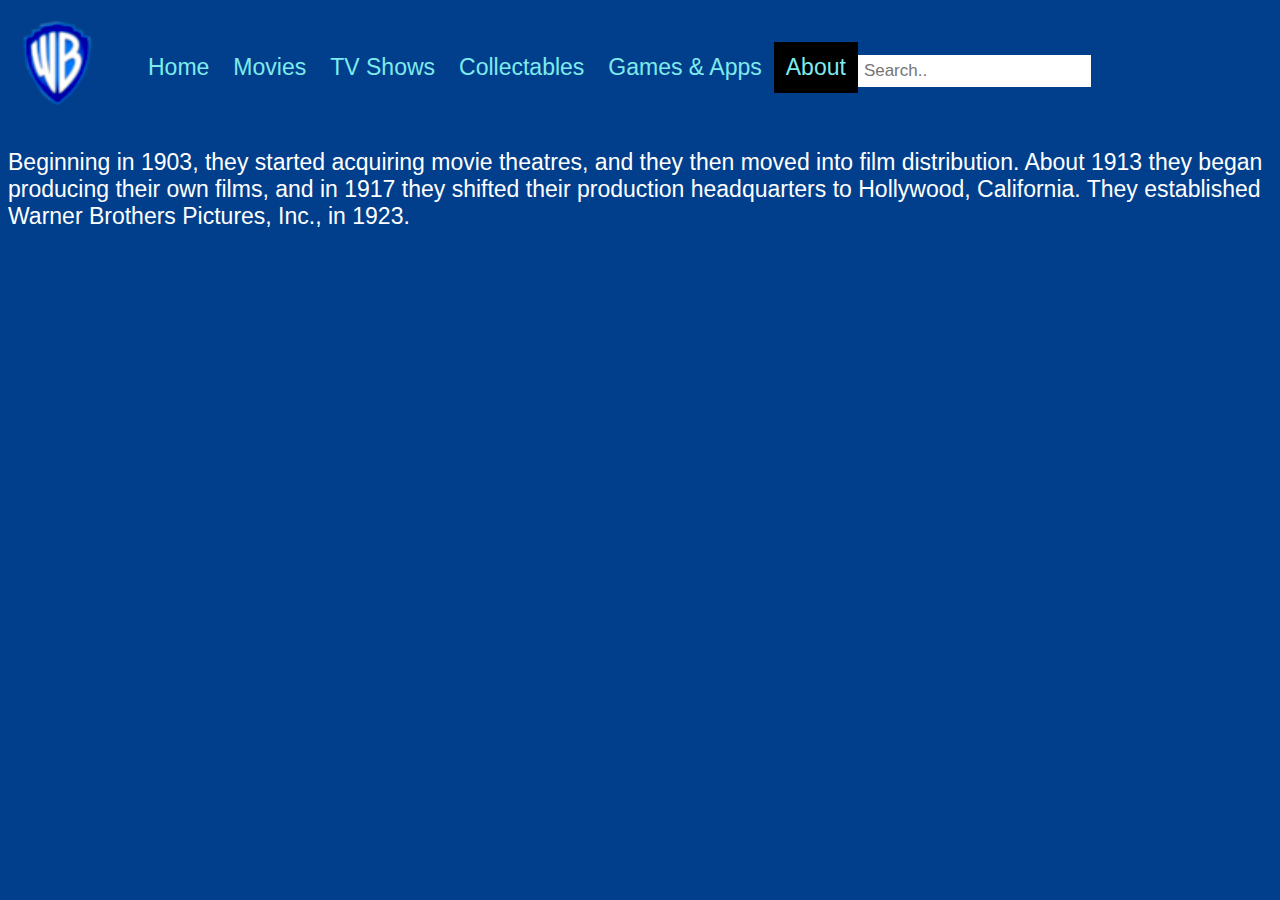
==== about.html @ 8b0c97d8 "first commit" ====
<!DOCTYPE html>
<html lang="en">
<head>
    <meta charset="UTF-8">
    <meta http-equiv="X-UA-Compatible" content="IE=edge">
    <meta name="viewport" content="width=device-width, initial-scale=1.0">
    <title>About</title>

    <link rel="stylesheet" href="css/styles.css">

    <style>
        .about {
        background-color: black;
    }

    p{ color: white;
        font-size: 23px;

    }
    </style>



</head>
<body>
    <nav>
        <a class="logo" href="index.html"><img src="images/resized logo 2.png" width="80" height="auto"></a>
        <a class="home1" href="index.html"></a>
        <a class="home" href="index.html">Home</a>
        <a class="movies" href="movies.html">Movies</a>
        <a class="tvshows" href="tvshows.html">TV Shows</a>
        <a class="collectables" href="collectables.html">Collectables</a>
        <a class="gamesandapps" href="gamesandapps.html">Games & Apps</a>
        <a class="about" href="about.html">About</a>
        <input type="text" placeholder="Search..">


    </nav>
    
    <article>
        <p>Beginning in 1903, they started acquiring movie theatres, and they then moved into film distribution. About 1913 they began producing their own films, and in 1917 they shifted their production headquarters to Hollywood, California. They established Warner Brothers Pictures, Inc., in 1923.</p>
    </article>
</body>
</html>
---- css/styles.css ----
/* set global settings */

body {font-family: Arial, Helvetica, sans-serif; background-color: rgba(1, 63, 140, 1);}

/* set navigation background color, width */
nav{
    width:100%;
    overflow:auto;
    display: flex;
    align-items: center;
    justify-content: left;

}

/* set navigation list*/
nav a{
    text-decoration: none;
    float: left;
    padding: 12px;
    color:rgba(127, 234, 237, 1);
    font-size: 23px;
}

/* set navigation hover*/
nav :hover{
    background-color:rgba(20, 117, 255, 1);
    
}

nav input[type=text] {
float: right;
padding: 6px;
margin-top: 8px;
margin-right: 16px;
border: none;
font-size: 17px;
}

footer{
    position: -webkit-sticky;
    position: sticky;
    width: 100%;
    background-color: white;
    text-align: center;
    height: -80%;
    padding: 50px;
    margin-top: 50px;
}



/*setting display on the navigation*/
@media screen and (max-width: 1020px) {
       
    .nav a {
        float: none;
        display: block;
    }


}

.social {
    padding: 20px;
    font-size: 30px;
    width: 30px;
    text-align: center;
    margin-top: 20px;
    border-radius: 50%;
  }
  
  .social:hover {
    opacity: 0.7;
}

.social {
    border-radius: 2px;


}


h1 {
    color: white;
    font-size: 50px;
    font-weight: lighter;
}

div.trending {
    border: 1px solid #ccc;
    display: inline-block;
    clear:both;
  }
  
  div.trending:hover {
    border: 1px solid #777;
  }
  
  div.trending img {
      float: left;
      width: 300px;
      height: 150px;
      object-fit:fill;
      margin-bottom: 30px;
  }
  
  div.description {
    padding: 15px;
    text-align: center;
    color: white;
  }
  
  .responsivegallary {
    padding: 0 6px;
    float: left;
    width: 24.99999%;
  }
  
  @media only screen and (max-width: 700px) {
    .responsive {
      width: 49.99999%;
      margin: 6px 0;
    }
  }
  
  @media only screen and (max-width: 500px) {
    .responsive {
      width: 100%;
    }
  }
  
  .clearfix:after {
    content: "";
    display: table;
    clear: both;
  }
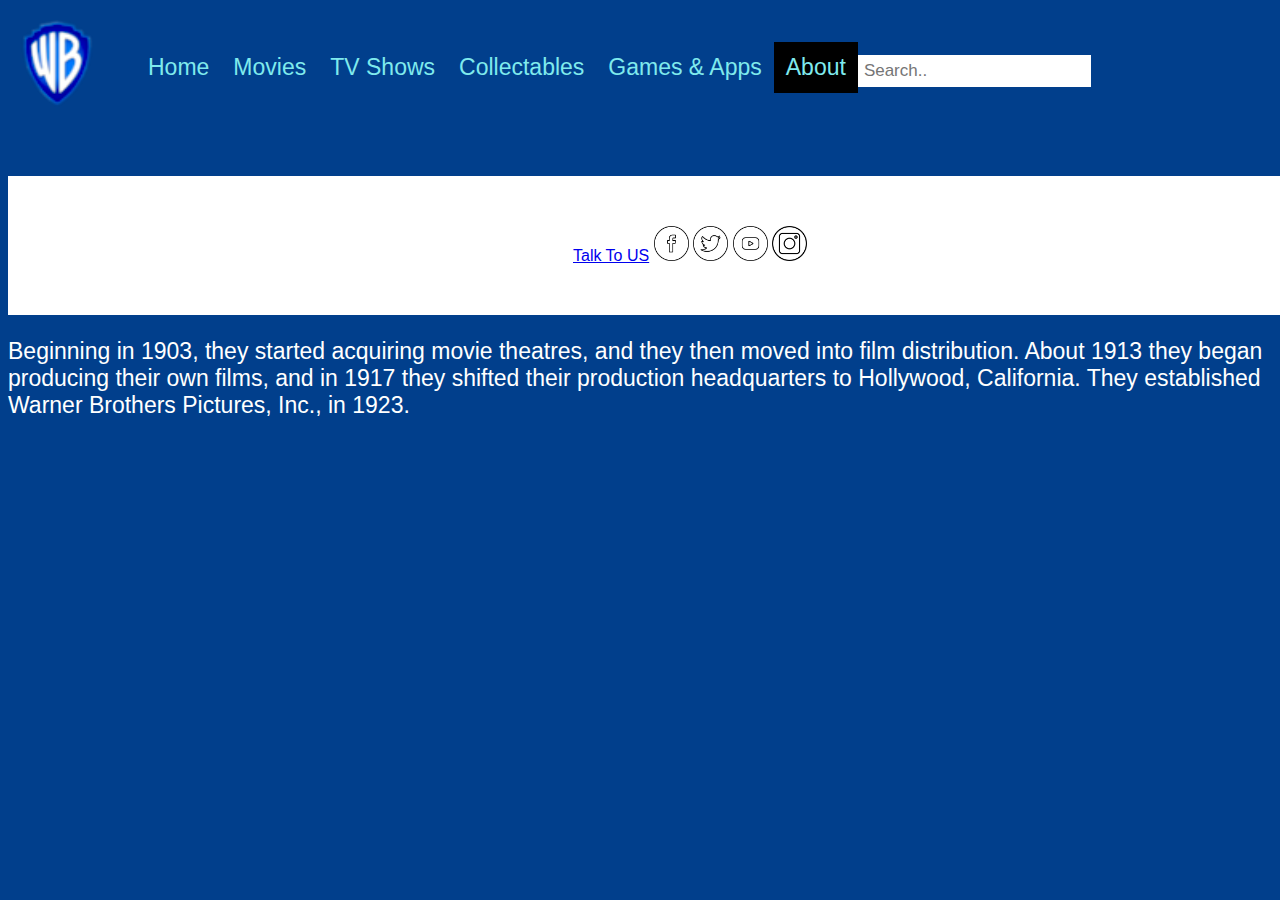
==== commit c48f26a6: "s commit" ====
--- a/about.html
+++ b/about.html
@@ -36,6 +36,15 @@
 
 
     </nav>
+
+    <footer>
+        <a class="feedback" href="form.html">Talk To US</a>
+
+    <a href="feedback.html" class="socialfacebook"><img src="images/faceebook.png" alt="faceebook" title="faceebook" height="35px"></a>
+    <a href="feedback.html" class="socialtwitter"><img src="images/twitter.png" alt="twitter" title="twitter" height="35px"></a>
+    <a href="feedback.html" class="socialyoutube"><img src="images/youtube.png" alt="youtube" title="youtube" height="35px"></a>
+    <a href="feedback.html" class="socialinstagram"><img src="images/instagram.png" alt="instagram" title="instagram" height="35px"></a>
+    </footer>
     
     <article>
         <p>Beginning in 1903, they started acquiring movie theatres, and they then moved into film distribution. About 1913 they began producing their own films, and in 1917 they shifted their production headquarters to Hollywood, California. They established Warner Brothers Pictures, Inc., in 1923.</p>
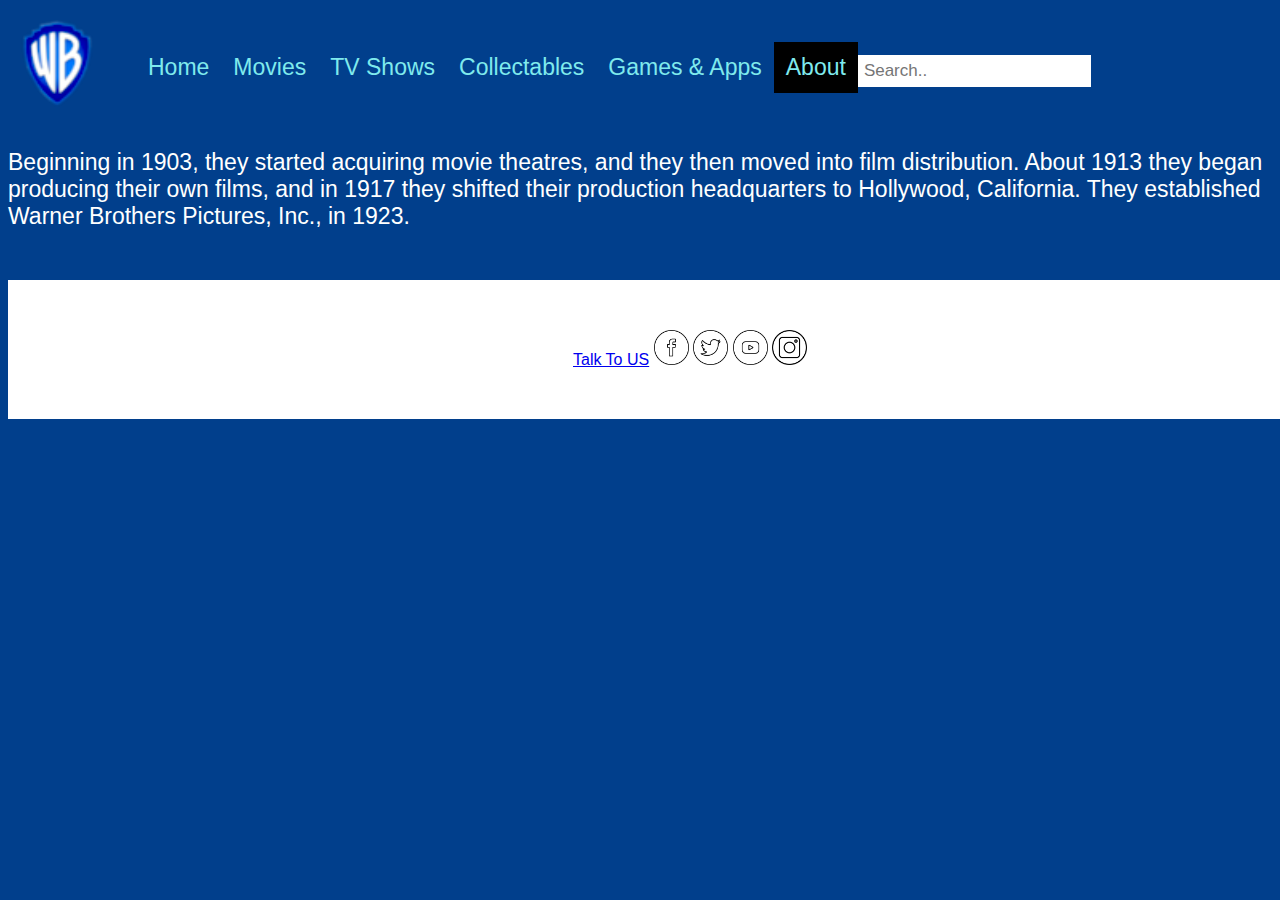
==== commit 1d286745: "Update about.html" ====
--- a/about.html
+++ b/about.html
@@ -37,7 +37,12 @@
 
     </nav>
 
-    <footer>
+   
+    <article>
+        <p>Beginning in 1903, they started acquiring movie theatres, and they then moved into film distribution. About 1913 they began producing their own films, and in 1917 they shifted their production headquarters to Hollywood, California. They established Warner Brothers Pictures, Inc., in 1923.</p>
+    </article>
+    
+     <footer>
         <a class="feedback" href="form.html">Talk To US</a>
 
     <a href="feedback.html" class="socialfacebook"><img src="images/faceebook.png" alt="faceebook" title="faceebook" height="35px"></a>
@@ -46,8 +51,5 @@
     <a href="feedback.html" class="socialinstagram"><img src="images/instagram.png" alt="instagram" title="instagram" height="35px"></a>
     </footer>
     
-    <article>
-        <p>Beginning in 1903, they started acquiring movie theatres, and they then moved into film distribution. About 1913 they began producing their own films, and in 1917 they shifted their production headquarters to Hollywood, California. They established Warner Brothers Pictures, Inc., in 1923.</p>
-    </article>
 </body>
-</html>+</html>
